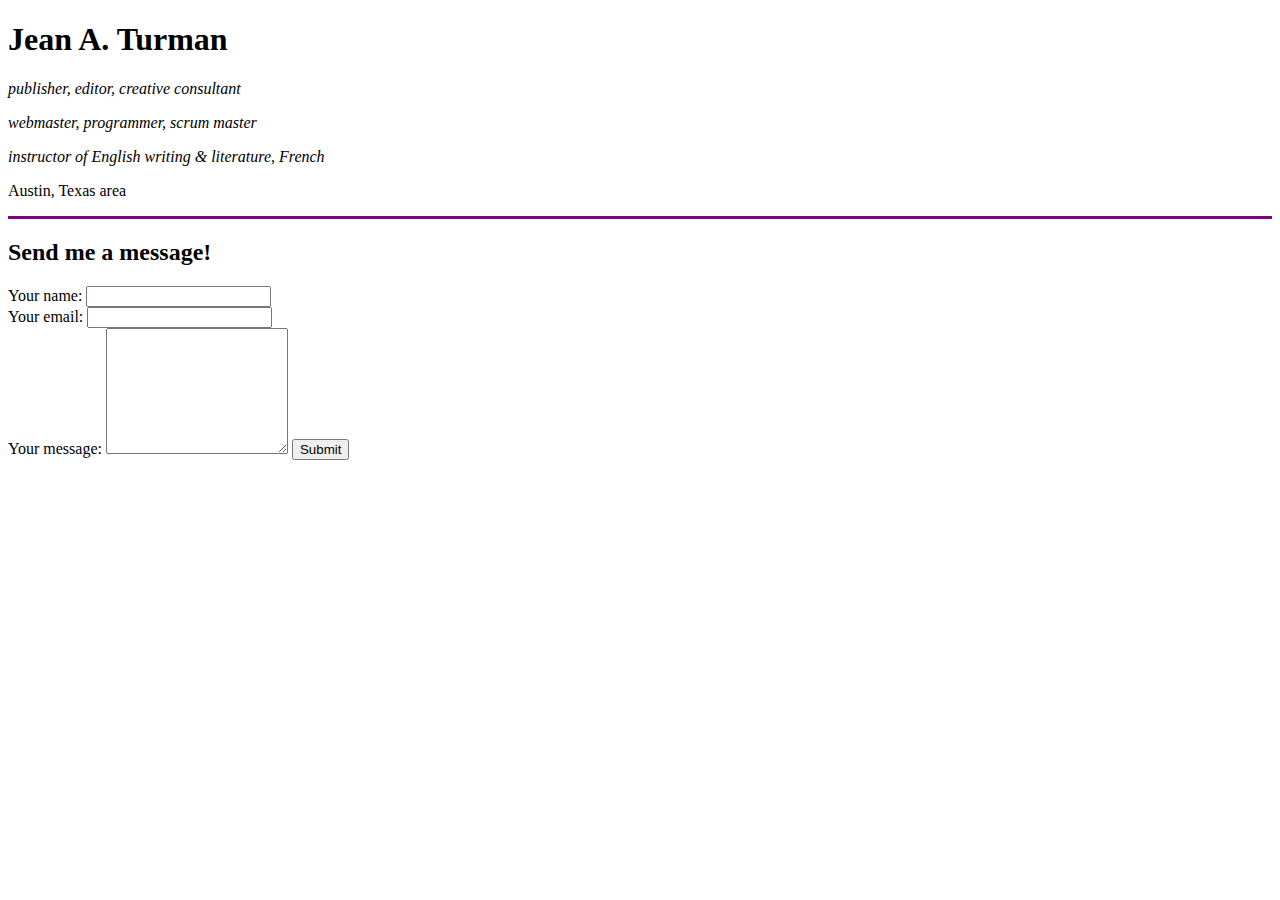
==== contact.html @ 42100adb "add initial cv website files" ====
<!DOCTYPE html>
<html lang="en" dir="ltr">
  <head>
    <meta charset="utf-8">
    <title></title>
  </head>
  <body>

    <h1>Jean A. Turman</h1>
      <p><em>publisher, editor, creative consultant</em></p>
      <p><em>webmaster, programmer, scrum master</em></p>
      <p><em>instructor of English writing & literature, French</em></p>
      <p>Austin, Texas area</p>
<!--<h3>Address</h3>
    <h3>Email</h3> -->

  <hr size="3" color="purple">

    <form action="mailto:jean.turman@gmail.com" method="post" enctype="text/plain">
      <h2>Send me a message!</h2>
      <label>Your name:</label>
        <input type="text" name="yourName" value="">
      <br>
      <label>Your email:</label>
        <input type="email" name="yourEmail" id="">
      <br>
      <label>Your message:</label>
        <textarea name="yourMessage" rows="8" cols="20"></textarea>


      <input type="submit" name="" value="Submit">
    </form>






  </body>
</html>
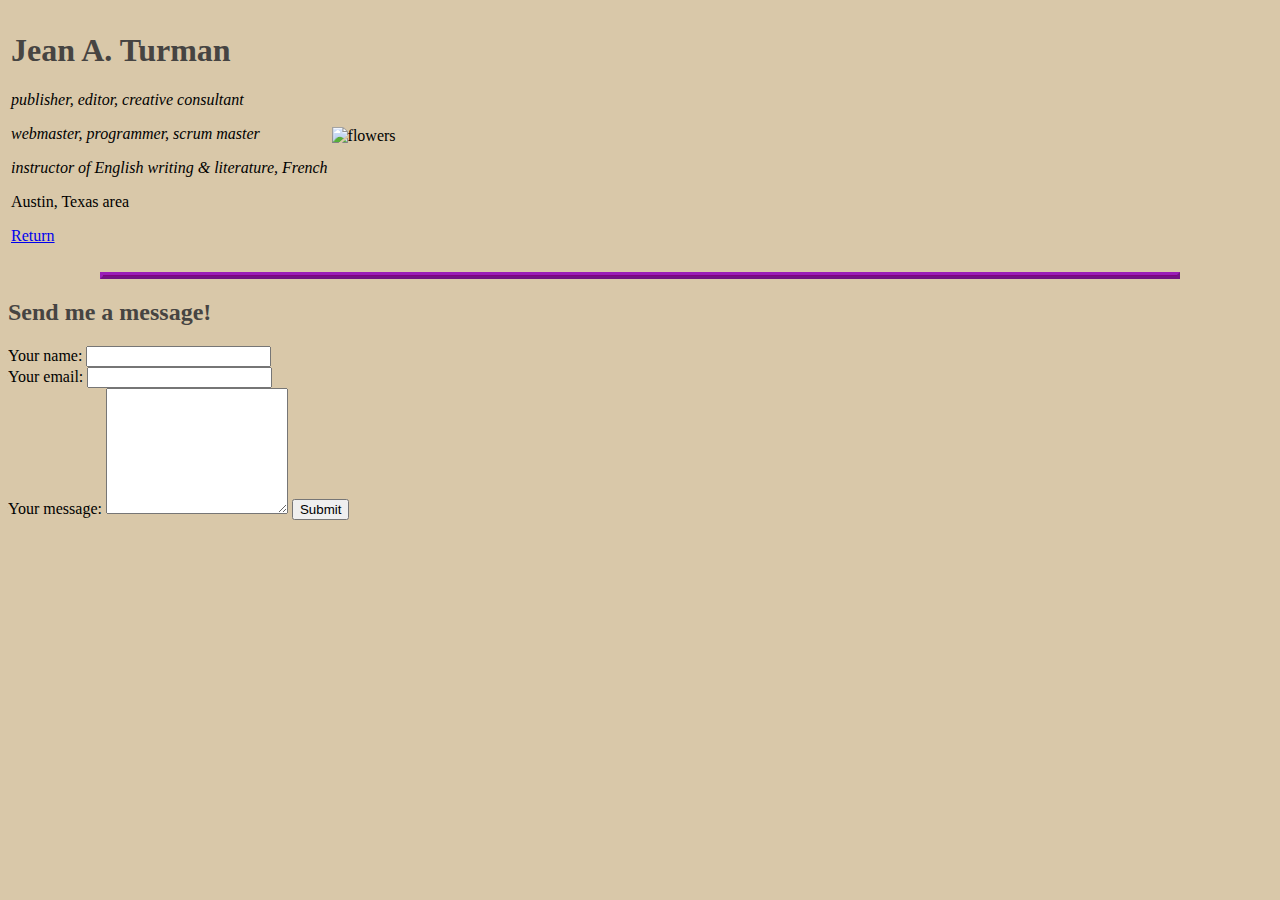
==== commit bd90c99e: "phase two using css styling" ====
--- a/contact.html
+++ b/contact.html
@@ -2,17 +2,22 @@
 <html lang="en" dir="ltr">
   <head>
     <meta charset="utf-8">
-    <title></title>
+    <title>Jean A Turman contact</title>
+    <link rel="stylesheet" href="resources/styles.css">
   </head>
   <body>
-
-    <h1>Jean A. Turman</h1>
-      <p><em>publisher, editor, creative consultant</em></p>
-      <p><em>webmaster, programmer, scrum master</em></p>
-      <p><em>instructor of English writing & literature, French</em></p>
-      <p>Austin, Texas area</p>
-<!--<h3>Address</h3>
-    <h3>Email</h3> -->
+    <table>
+      <tr>
+        <td><h1>Jean A. Turman</h1>
+          <p><em>publisher, editor, creative consultant</em></p>
+          <p><em>webmaster, programmer, scrum master</em></p>
+          <p><em>instructor of English writing & literature, French</em></p>
+          <p>Austin, Texas area</p>
+          <p><a href="index.html">Return</a></p></td>
+        <td><img src="images/circle-cropped_lily-bouquet.png" height="250" alt="flowers"></td>
+          <!-- alt image // jean-portrait-circle.png \\ -->
+      </tr>
+    </table>
 
   <hr size="3" color="purple">
 
--- a/resources/styles.css
+++ b/resources/styles.css
@@ -0,0 +1,17 @@
+body {
+  background-color:  #d9c8a9;
+}
+
+table {
+  cellspacing: 20;
+}
+
+hr {
+  width: 85%;
+  border: outset rgba(170, 50, 220, .6);
+  border-width: 3px;
+}
+
+h1, h2, h3, h4 {
+  color: #464442;
+}
